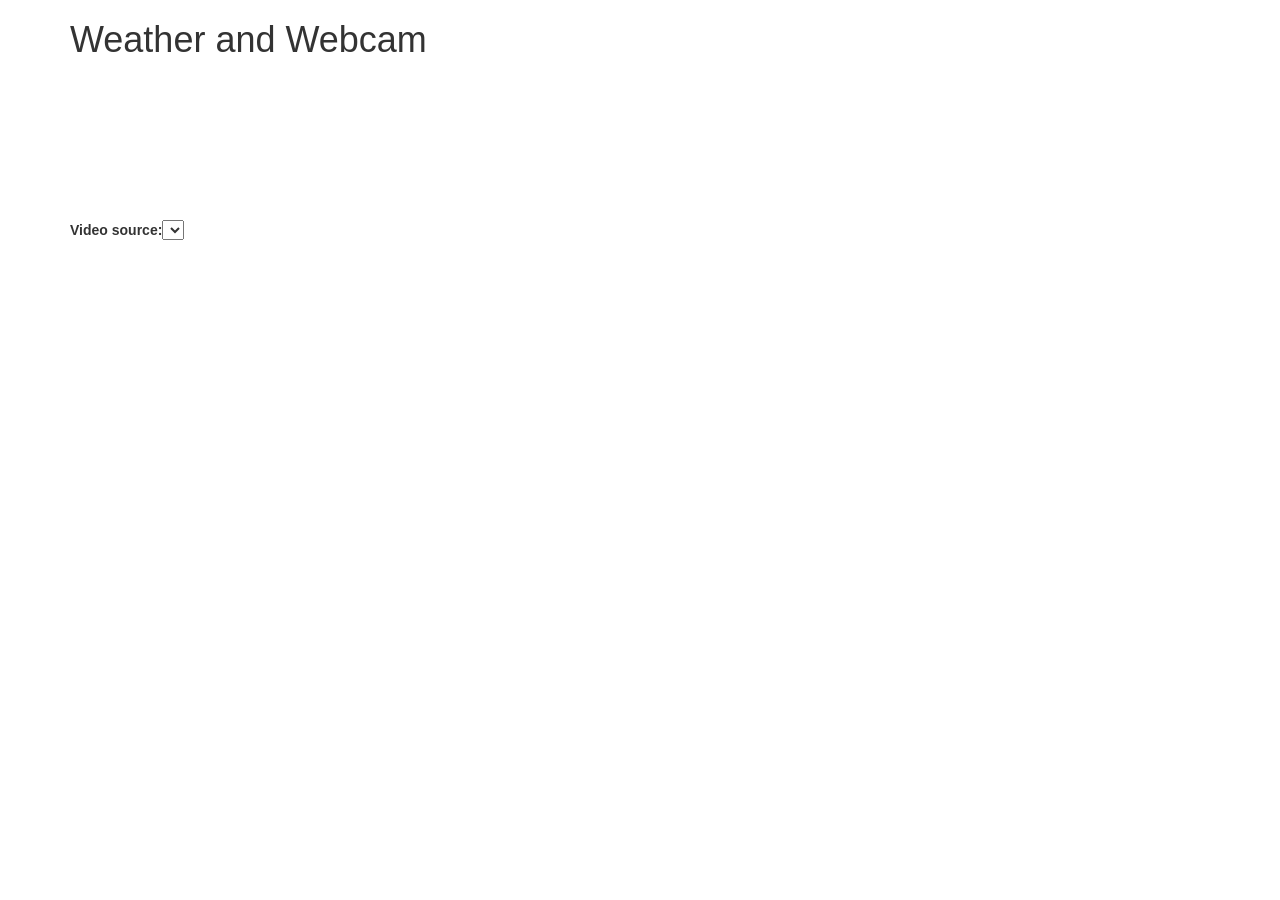
==== html5/index.html @ 573aae60 "Add files via upload" ====
<html lang="en">
<head>
  <meta charset="UTF-8">
  <meta name="viewport" content="width=device-width, initial-scale=1.0">
  <meta http-equiv="X-UA-Compatible" content="ie=edge">
  <link rel="stylesheet" href="https://maxcdn.bootstrapcdn.com/bootstrap/3.3.7/css/bootstrap.min.css" integrity="sha384-BVYiiSIFeK1dGmJRAkycuHAHRg32OmUcww7on3RYdg4Va+PmSTsz/K68vbdEjh4u" crossorigin="anonymous">
  <link rel="stylesheet" href="style.css">
  <title>Weather Webcam</title>
</head>
<body>
	<div class="container">

		<h1>Weather and Webcam</h1>
		<div class="row">
			<div id="weather">
				<div id="city"></div>
				<div>
					<span id="temp"></span>
					<span id="unit"></span>
				</div>
				<div id="main"></div>
				<div id="icon"><img src="#" alt=""></div>
			</div>
		  	
			<video autoplay="true" id="video">
	     
	    	</video>
	    </div>
	    <div class="select">
			<label for="videoSource">Video source: </label><select id="videoSource"></select>
		</div>
	</div>
	<script
  src="https://code.jquery.com/jquery-3.3.1.min.js"
  integrity="sha256-FgpCb/KJQlLNfOu91ta32o/NMZxltwRo8QtmkMRdAu8="
  crossorigin="anonymous"></script>
  <script src="script.js"></script>
</body>
</html>
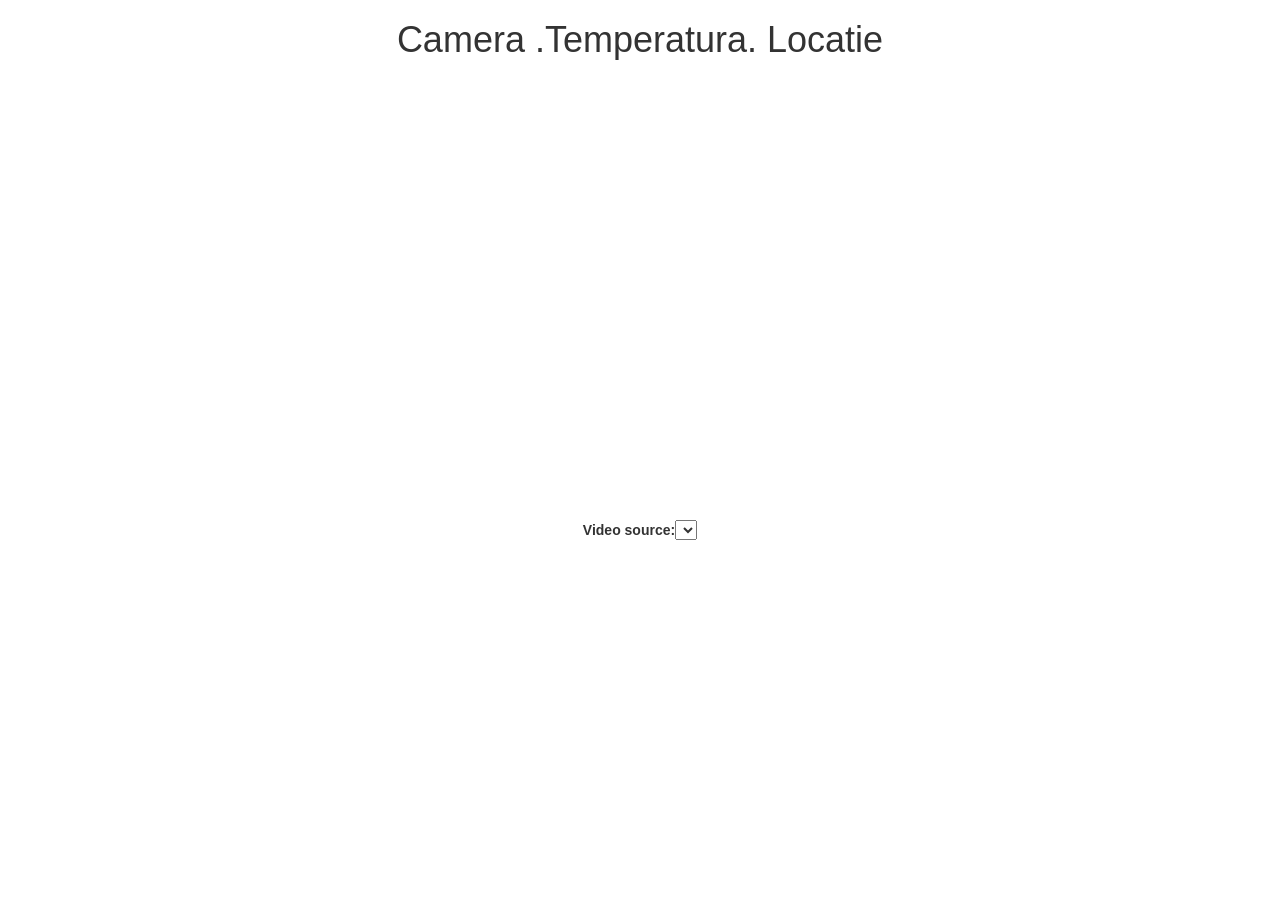
==== commit 2e9ed310: "Add files via upload" ====
--- a/html5/index.html
+++ b/html5/index.html
@@ -5,12 +5,12 @@
   <meta http-equiv="X-UA-Compatible" content="ie=edge">
   <link rel="stylesheet" href="https://maxcdn.bootstrapcdn.com/bootstrap/3.3.7/css/bootstrap.min.css" integrity="sha384-BVYiiSIFeK1dGmJRAkycuHAHRg32OmUcww7on3RYdg4Va+PmSTsz/K68vbdEjh4u" crossorigin="anonymous">
   <link rel="stylesheet" href="style.css">
-  <title>Weather Webcam</title>
+  <title>Camera.Temperatura.Locatie</title>
 </head>
 <body>
 	<div class="container">
 
-		<h1>Weather and Webcam</h1>
+		<h1>Camera .Temperatura. Locatie</h1>
 		<div class="row">
 			<div id="weather">
 				<div id="city"></div>
--- a/html5/style.css
+++ b/html5/style.css
@@ -0,0 +1,27 @@
+body{
+	text-align: center;
+}
+
+.container{
+	position: relative;
+}
+
+#unit{
+	color: darkred;
+	cursor: pointer;
+}
+
+#video{
+	width: 50%;
+    height: 50%;
+    position: relative;
+    z-index: 0;
+}
+
+#weather{
+	margin-top: 40px;
+	margin-left: 40%;
+	position: absolute;
+	z-index: 1;
+	color: red;
+}
